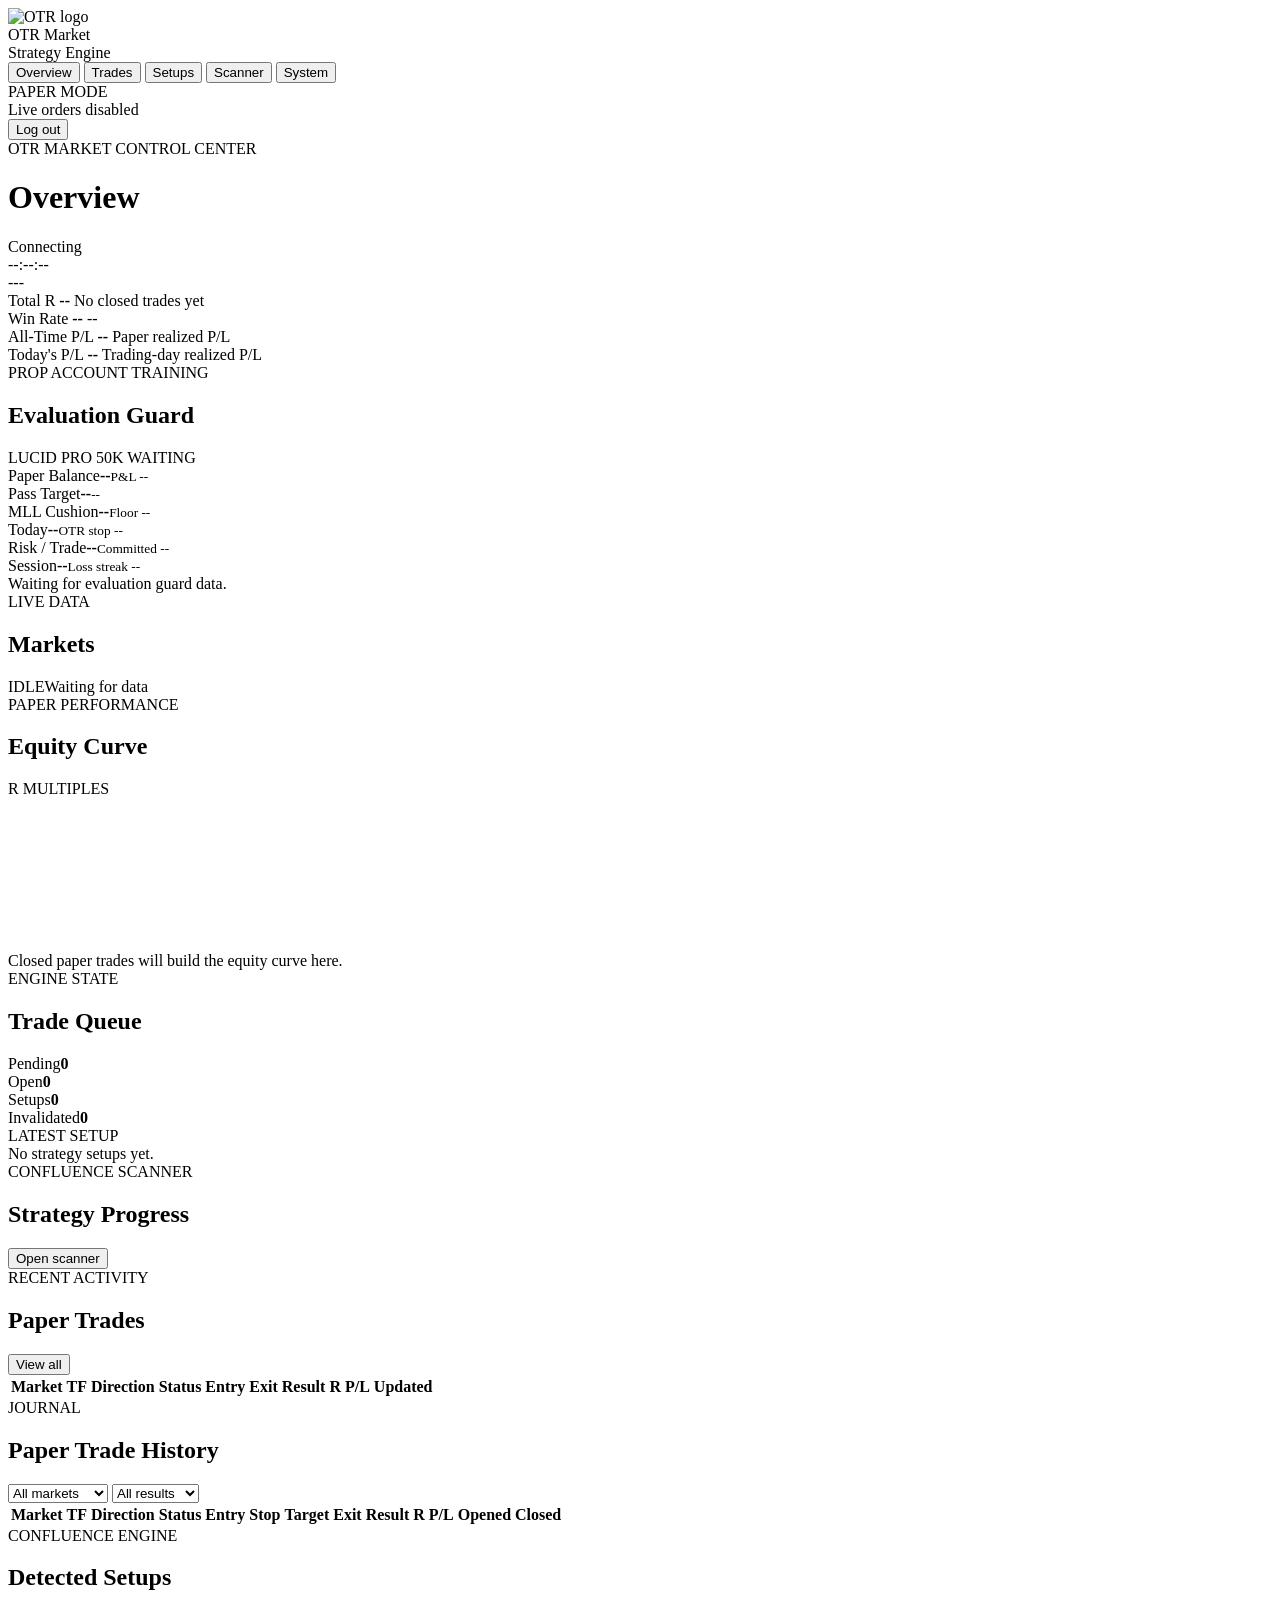
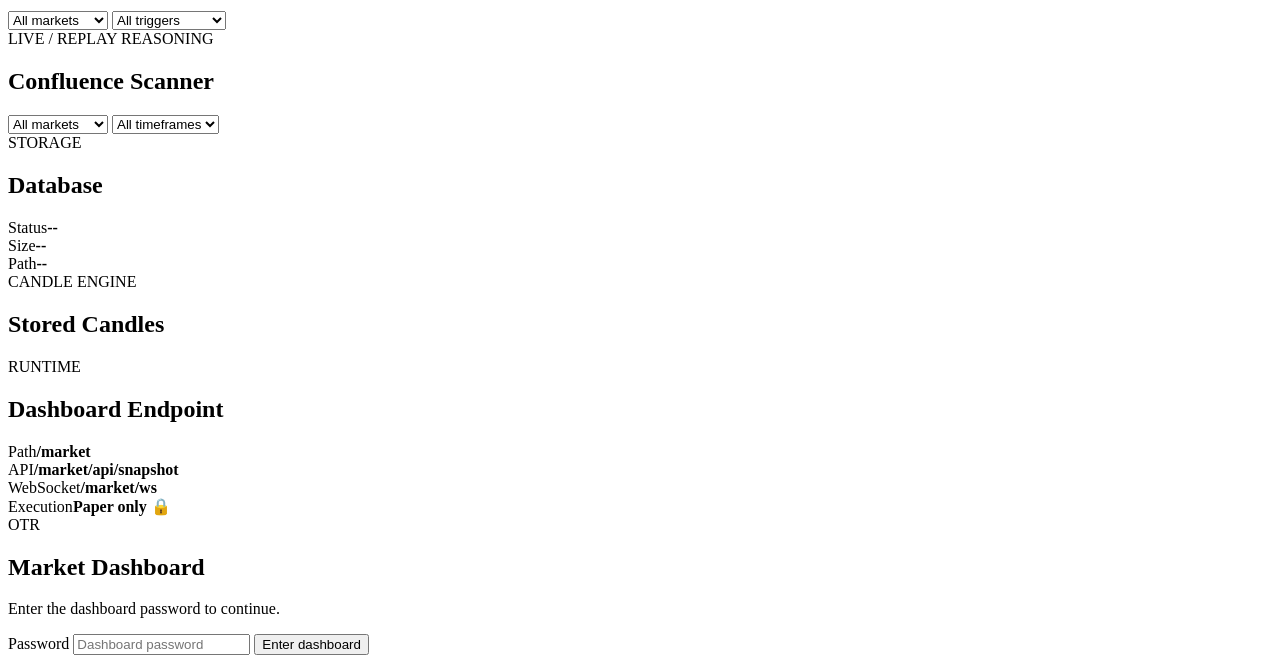
==== src/dashboard/static/index.html @ 43da17cb "Load scanner execution decision sync" ====
<!doctype html>
<html lang="en">
<head>
  <meta charset="utf-8">
  <meta name="viewport" content="width=device-width, initial-scale=1">
  <meta name="theme-color" content="#000000">
  <title>OTR Market Dashboard</title>
  <link rel="icon" type="image/png" sizes="64x64" href="/market/assets/favicon.png?v=4.4.1">
  <link rel="apple-touch-icon" sizes="180x180" href="/market/assets/apple-touch-icon.png?v=4.4.1">
  <link rel="stylesheet" href="/market/assets/styles.css?v=4.5">
  <link rel="stylesheet" href="/market/assets/trading-days.css?v=4.9">
</head>
<body>
<div id="app" class="app-shell">
  <aside class="sidebar">
    <div class="brand-row">
      <div class="brand-mark logo-mark"><img src="/market/assets/otr-logo.png" alt="OTR logo"></div>
      <div>
        <div class="brand-title">OTR Market</div>
        <div class="brand-subtitle">Strategy Engine</div>
      </div>
    </div>

    <nav class="nav-stack" aria-label="Dashboard sections">
      <button class="nav-item active" data-view="overview">Overview</button>
      <button class="nav-item" data-view="trades">Trades</button>
      <button class="nav-item" data-view="setups">Setups</button>
      <button class="nav-item" data-view="scanner">Scanner</button>
      <button class="nav-item" data-view="system">System</button>
    </nav>

    <div class="sidebar-foot">
      <div class="mode-badge">PAPER MODE</div>
      <div class="side-meta">Live orders disabled</div>
      <button id="logoutButton" class="ghost-button hidden" type="button">Log out</button>
    </div>
  </aside>

  <main class="main-panel">
    <header class="topbar">
      <div>
        <div class="eyebrow">OTR MARKET CONTROL CENTER</div>
        <h1 id="viewTitle">Overview</h1>
      </div>
      <div class="topbar-right">
        <div class="status-pill"><span id="connectionDot" class="status-dot"></span><span id="connectionText">Connecting</span></div>
        <div class="clock-block">
          <div id="clock">--:--:--</div>
          <div id="clockDate" class="muted">---</div>
        </div>
      </div>
    </header>

    <section id="overviewView" class="view active">
      <div class="metric-grid">
        <article class="metric-card accent-card">
          <span class="metric-label">Total R</span>
          <strong id="totalR" class="metric-value">--</strong>
          <span id="closedTradesSub" class="metric-sub">No closed trades yet</span>
        </article>
        <article class="metric-card">
          <span class="metric-label">Win Rate</span>
          <strong id="winRate" class="metric-value">--</strong>
          <span id="winLossSub" class="metric-sub">--</span>
        </article>
        <article class="metric-card">
          <span class="metric-label">All-Time P/L</span>
          <strong id="allTimePnl" class="metric-value">--</strong>
          <span id="allTimePnlSub" class="metric-sub">Paper realized P/L</span>
        </article>
        <article class="metric-card">
          <span class="metric-label">Today's P/L</span>
          <strong id="todayPnl" class="metric-value">--</strong>
          <span id="todayPnlSub" class="metric-sub">Trading-day realized P/L</span>
        </article>
      </div>

      <section class="panel prop-guard-panel">
        <div class="panel-head">
          <div>
            <div class="section-kicker">PROP ACCOUNT TRAINING</div>
            <h2>Evaluation Guard</h2>
          </div>
          <div class="prop-guard-head">
            <span id="evalProfile" class="tiny-chip">LUCID PRO 50K</span>
            <span id="evalStatus" class="eval-status-chip">WAITING</span>
          </div>
        </div>
        <div class="eval-grid">
          <div class="eval-stat"><span>Paper Balance</span><strong id="evalBalance">--</strong><small id="evalPnl">P&amp;L --</small></div>
          <div class="eval-stat"><span>Pass Target</span><strong id="evalTarget">--</strong><small id="evalProgressText">--</small></div>
          <div class="eval-stat"><span>MLL Cushion</span><strong id="evalCushion">--</strong><small id="evalFloor">Floor --</small></div>
          <div class="eval-stat"><span>Today</span><strong id="evalToday">--</strong><small id="evalDailyStop">OTR stop --</small></div>
          <div class="eval-stat"><span>Risk / Trade</span><strong id="evalRisk">--</strong><small id="evalCommitted">Committed --</small></div>
          <div class="eval-stat"><span>Session</span><strong id="evalTrades">--</strong><small id="evalLossStreak">Loss streak --</small></div>
        </div>
        <div class="eval-progress"><span id="evalProgressBar"></span></div>
        <div id="evalReason" class="eval-reason">Waiting for evaluation guard data.</div>
      </section>

      <section class="panel market-panel">
        <div class="panel-head">
          <div>
            <div class="section-kicker">LIVE DATA</div>
            <h2>Markets</h2>
          </div>
          <div class="runtime-head"><span id="runtimeMode" class="tiny-chip">IDLE</span><span id="generatedAt" class="muted">Waiting for data</span></div>
        </div>
        <div id="marketGrid" class="market-grid"></div>
      </section>

      <div class="split-grid">
        <section class="panel chart-panel">
          <div class="panel-head">
            <div>
              <div class="section-kicker">PAPER PERFORMANCE</div>
              <h2>Equity Curve</h2>
            </div>
            <span class="tiny-chip">R MULTIPLES</span>
          </div>
          <div class="chart-wrap">
            <canvas id="equityCanvas" aria-label="Cumulative paper-trading R curve"></canvas>
            <div id="chartEmpty" class="empty-state">Closed paper trades will build the equity curve here.</div>
          </div>
        </section>

        <section class="panel activity-panel">
          <div class="panel-head">
            <div>
              <div class="section-kicker">ENGINE STATE</div>
              <h2>Trade Queue</h2>
            </div>
          </div>
          <div class="queue-grid">
            <div class="queue-item"><span>Pending</span><strong id="pendingCount">0</strong></div>
            <div class="queue-item"><span>Open</span><strong id="openCount">0</strong></div>
            <div class="queue-item"><span>Setups</span><strong id="setupCount">0</strong></div>
            <div class="queue-item"><span>Invalidated</span><strong id="invalidatedCount">0</strong></div>
          </div>
          <div class="divider"></div>
          <div class="section-kicker">LATEST SETUP</div>
          <div id="latestSetup" class="latest-card empty-state">No strategy setups yet.</div>
        </section>
      </div>


      <section class="panel scanner-preview-panel">
        <div class="panel-head">
          <div>
            <div class="section-kicker">CONFLUENCE SCANNER</div>
            <h2>Strategy Progress</h2>
          </div>
          <button class="text-button" data-jump="scanner" type="button">Open scanner</button>
        </div>
        <div id="scannerPreview" class="scanner-grid"></div>
      </section>

      <section class="panel">
        <div class="panel-head">
          <div>
            <div class="section-kicker">RECENT ACTIVITY</div>
            <h2>Paper Trades</h2>
          </div>
          <button class="text-button" data-jump="trades" type="button">View all</button>
        </div>
        <div class="table-wrap">
          <table>
            <thead>
              <tr><th>Market</th><th>TF</th><th>Direction</th><th>Status</th><th>Entry</th><th>Exit</th><th>Result</th><th>R</th><th>P/L</th><th>Updated</th></tr>
            </thead>
            <tbody id="overviewTradesBody"></tbody>
          </table>
        </div>
      </section>
    </section>

    <section id="tradesView" class="view">
      <section class="panel">
        <div class="panel-head filter-head">
          <div>
            <div class="section-kicker">JOURNAL</div>
            <h2>Paper Trade History</h2>
          </div>
          <div class="filters">
            <select id="tradeSymbolFilter" aria-label="Filter trades by market">
              <option value="all">All markets</option>
              <option value="BTC-USD">Bitcoin</option>
              <option value="NQ">NQ Futures</option>
              <option value="ES">ES Futures</option>
              <option value="GC">Gold Futures</option>
            </select>
            <select id="tradeResultFilter" aria-label="Filter trades by result">
              <option value="all">All results</option>
              <option value="WIN">Wins</option>
              <option value="LOSS">Losses</option>
              <option value="OPEN">Open</option>
              <option value="PENDING">Pending</option>
              <option value="INVALIDATED">Invalidated</option>
            </select>
          </div>
        </div>
        <div class="table-wrap tall-table">
          <table>
            <thead>
              <tr><th>Market</th><th>TF</th><th>Direction</th><th>Status</th><th>Entry</th><th>Stop</th><th>Target</th><th>Exit</th><th>Result</th><th>R</th><th>P/L</th><th>Opened</th><th>Closed</th></tr>
            </thead>
            <tbody id="tradesBody"></tbody>
          </table>
        </div>
      </section>
    </section>

    <section id="setupsView" class="view">
      <section class="panel">
        <div class="panel-head filter-head">
          <div>
            <div class="section-kicker">CONFLUENCE ENGINE</div>
            <h2>Detected Setups</h2>
          </div>
          <div class="filters">
            <select id="setupSymbolFilter" aria-label="Filter setups by market">
              <option value="all">All markets</option>
              <option value="BTC-USD">Bitcoin</option>
              <option value="NQ">NQ Futures</option>
              <option value="ES">ES Futures</option>
              <option value="GC">Gold Futures</option>
            </select>
            <select id="setupTriggerFilter" aria-label="Filter setups by trigger">
              <option value="all">All triggers</option>
              <option value="liquidity_sweep">Liquidity sweep</option>
              <option value="smt">SMT</option>
            </select>
          </div>
        </div>
        <div id="setupCards" class="setup-grid"></div>
      </section>
    </section>


    <section id="scannerView" class="view">
      <section class="panel">
        <div class="panel-head filter-head">
          <div>
            <div class="section-kicker">LIVE / REPLAY REASONING</div>
            <h2>Confluence Scanner</h2>
          </div>
          <div class="filters">
            <select id="scannerSymbolFilter" aria-label="Filter scanner by market">
              <option value="all">All markets</option>
              <option value="NQ">NQ Futures</option>
              <option value="ES">ES Futures</option>
              <option value="GC">Gold Futures</option>
              <option value="BTC-USD">Bitcoin</option>
            </select>
            <select id="scannerTimeframeFilter" aria-label="Filter scanner by timeframe">
              <option value="all">All timeframes</option>
              <option value="1m">1 minute</option>
              <option value="5m">5 minutes</option>
              <option value="15m">15 minutes</option>
              <option value="1h">1 hour</option>
            </select>
          </div>
        </div>
        <div id="scannerCards" class="scanner-board"></div>
      </section>
    </section>

    <section id="systemView" class="view">
      <div class="split-grid">
        <section class="panel">
          <div class="panel-head"><div><div class="section-kicker">STORAGE</div><h2>Database</h2></div></div>
          <div class="system-list">
            <div><span>Status</span><strong id="dbStatus">--</strong></div>
            <div><span>Size</span><strong id="dbSize">--</strong></div>
            <div><span>Path</span><strong id="dbPath" class="mono">--</strong></div>
          </div>
        </section>
        <section class="panel">
          <div class="panel-head"><div><div class="section-kicker">CANDLE ENGINE</div><h2>Stored Candles</h2></div></div>
          <div id="candleSummary" class="system-list"></div>
        </section>
      </div>
      <section class="panel">
        <div class="panel-head"><div><div class="section-kicker">RUNTIME</div><h2>Dashboard Endpoint</h2></div></div>
        <div class="system-list">
          <div><span>Path</span><strong class="mono">/market</strong></div>
          <div><span>API</span><strong class="mono">/market/api/snapshot</strong></div>
          <div><span>WebSocket</span><strong class="mono">/market/ws</strong></div>
          <div><span>Execution</span><strong>Paper only 🔒</strong></div>
        </div>
      </section>
    </section>
  </main>

  <div id="loginOverlay" class="login-overlay hidden">
    <div class="login-card">
      <div class="brand-mark large">OTR</div>
      <h2>Market Dashboard</h2>
      <p>Enter the dashboard password to continue.</p>
      <label for="passwordInput">Password</label>
      <input id="passwordInput" type="password" autocomplete="current-password" placeholder="Dashboard password">
      <button id="loginButton" type="button">Enter dashboard</button>
      <div id="loginError" class="login-error" aria-live="polite"></div>
    </div>
  </div>
</div>
<script src="/market/assets/app.js?v=4.5" defer></script>
<script src="/market/assets/scanner-clarity.js?v=6.4" defer></script>
<script src="/market/assets/scanner-decision-live.js?v=6.4" defer></script>
<script src="/market/assets/trading-days.js?v=4.9" defer></script>
</body>
</html>
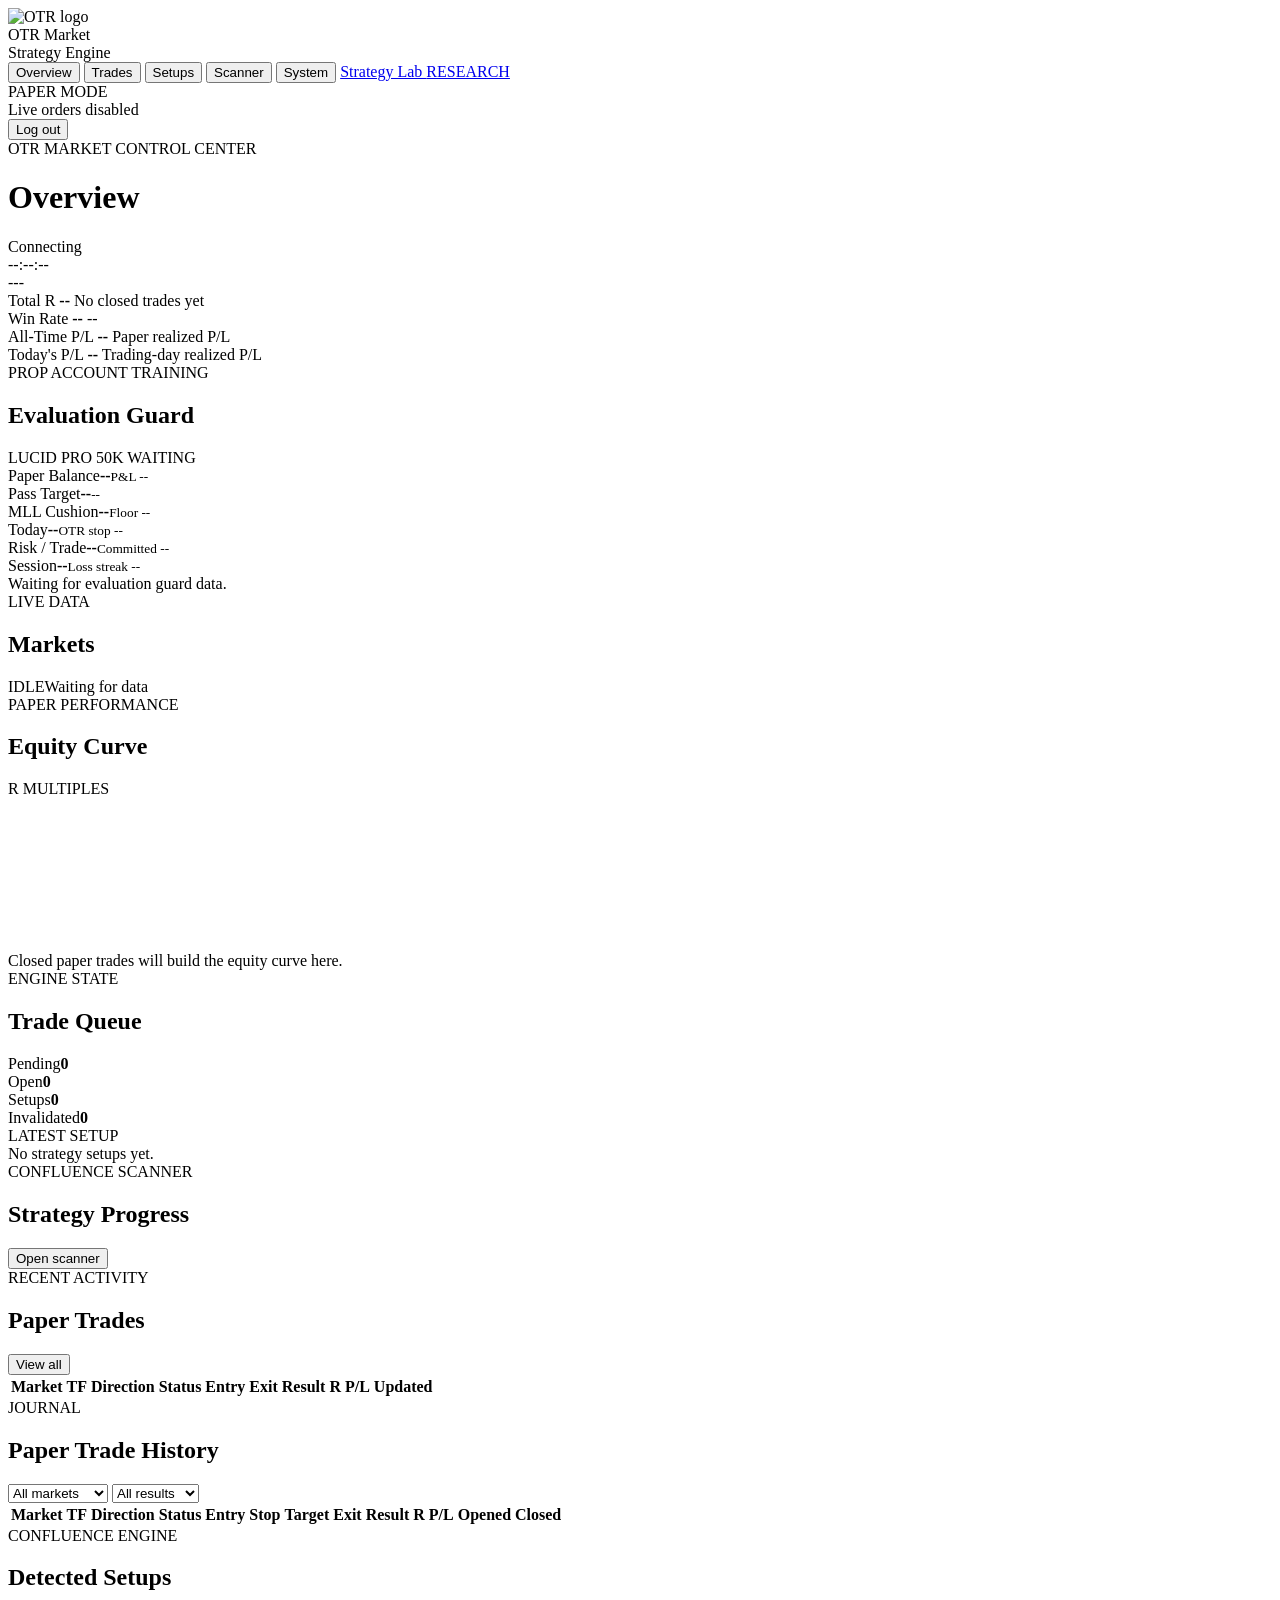
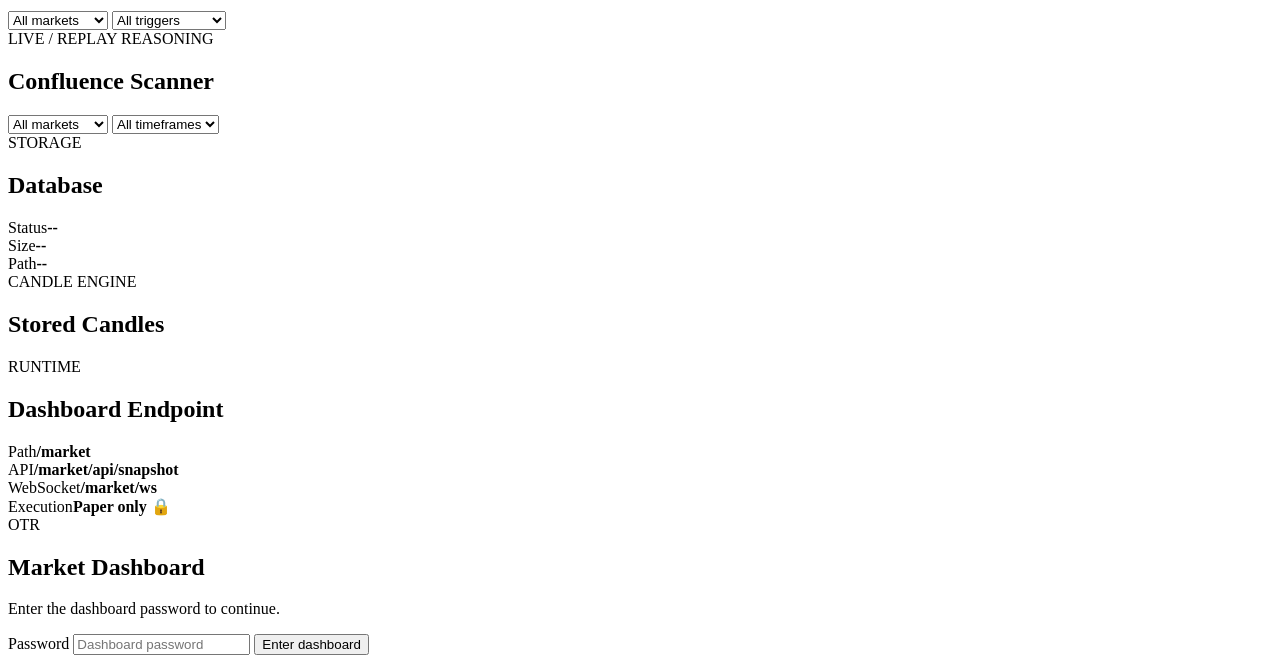
==== commit 883617d2: "OTR Futures Backtest Lab phase 4 dashboard" ====
--- a/src/dashboard/static/index.html
+++ b/src/dashboard/static/index.html
@@ -8,7 +8,7 @@
   <link rel="icon" type="image/png" sizes="64x64" href="/market/assets/favicon.png?v=4.4.1">
   <link rel="apple-touch-icon" sizes="180x180" href="/market/assets/apple-touch-icon.png?v=4.4.1">
   <link rel="stylesheet" href="/market/assets/styles.css?v=4.5">
-  <link rel="stylesheet" href="/market/assets/trading-days.css?v=4.9">
+  <link rel="stylesheet" href="/market/assets/trading-days.css?v=6.6.2">
 </head>
 <body>
 <div id="app" class="app-shell">
@@ -27,6 +27,7 @@
       <button class="nav-item" data-view="setups">Setups</button>
       <button class="nav-item" data-view="scanner">Scanner</button>
       <button class="nav-item" data-view="system">System</button>
+      <a class="nav-item nav-link" href="/market/research">Strategy Lab <span>RESEARCH</span></a>
     </nav>
 
     <div class="sidebar-foot">
@@ -143,7 +144,6 @@
         </section>
       </div>
 
-
       <section class="panel scanner-preview-panel">
         <div class="panel-head">
           <div>
@@ -235,7 +235,6 @@
         <div id="setupCards" class="setup-grid"></div>
       </section>
     </section>
-
 
     <section id="scannerView" class="view">
       <section class="panel">
@@ -305,8 +304,9 @@
   </div>
 </div>
 <script src="/market/assets/app.js?v=4.5" defer></script>
+<script src="/market/assets/trade-history-cleanup.js?v=6.5.2" defer></script>
 <script src="/market/assets/scanner-clarity.js?v=6.4" defer></script>
 <script src="/market/assets/scanner-decision-live.js?v=6.4" defer></script>
-<script src="/market/assets/trading-days.js?v=4.9" defer></script>
+<script src="/market/assets/trading-days.js?v=6.6.2" defer></script>
 </body>
-</html>+</html>
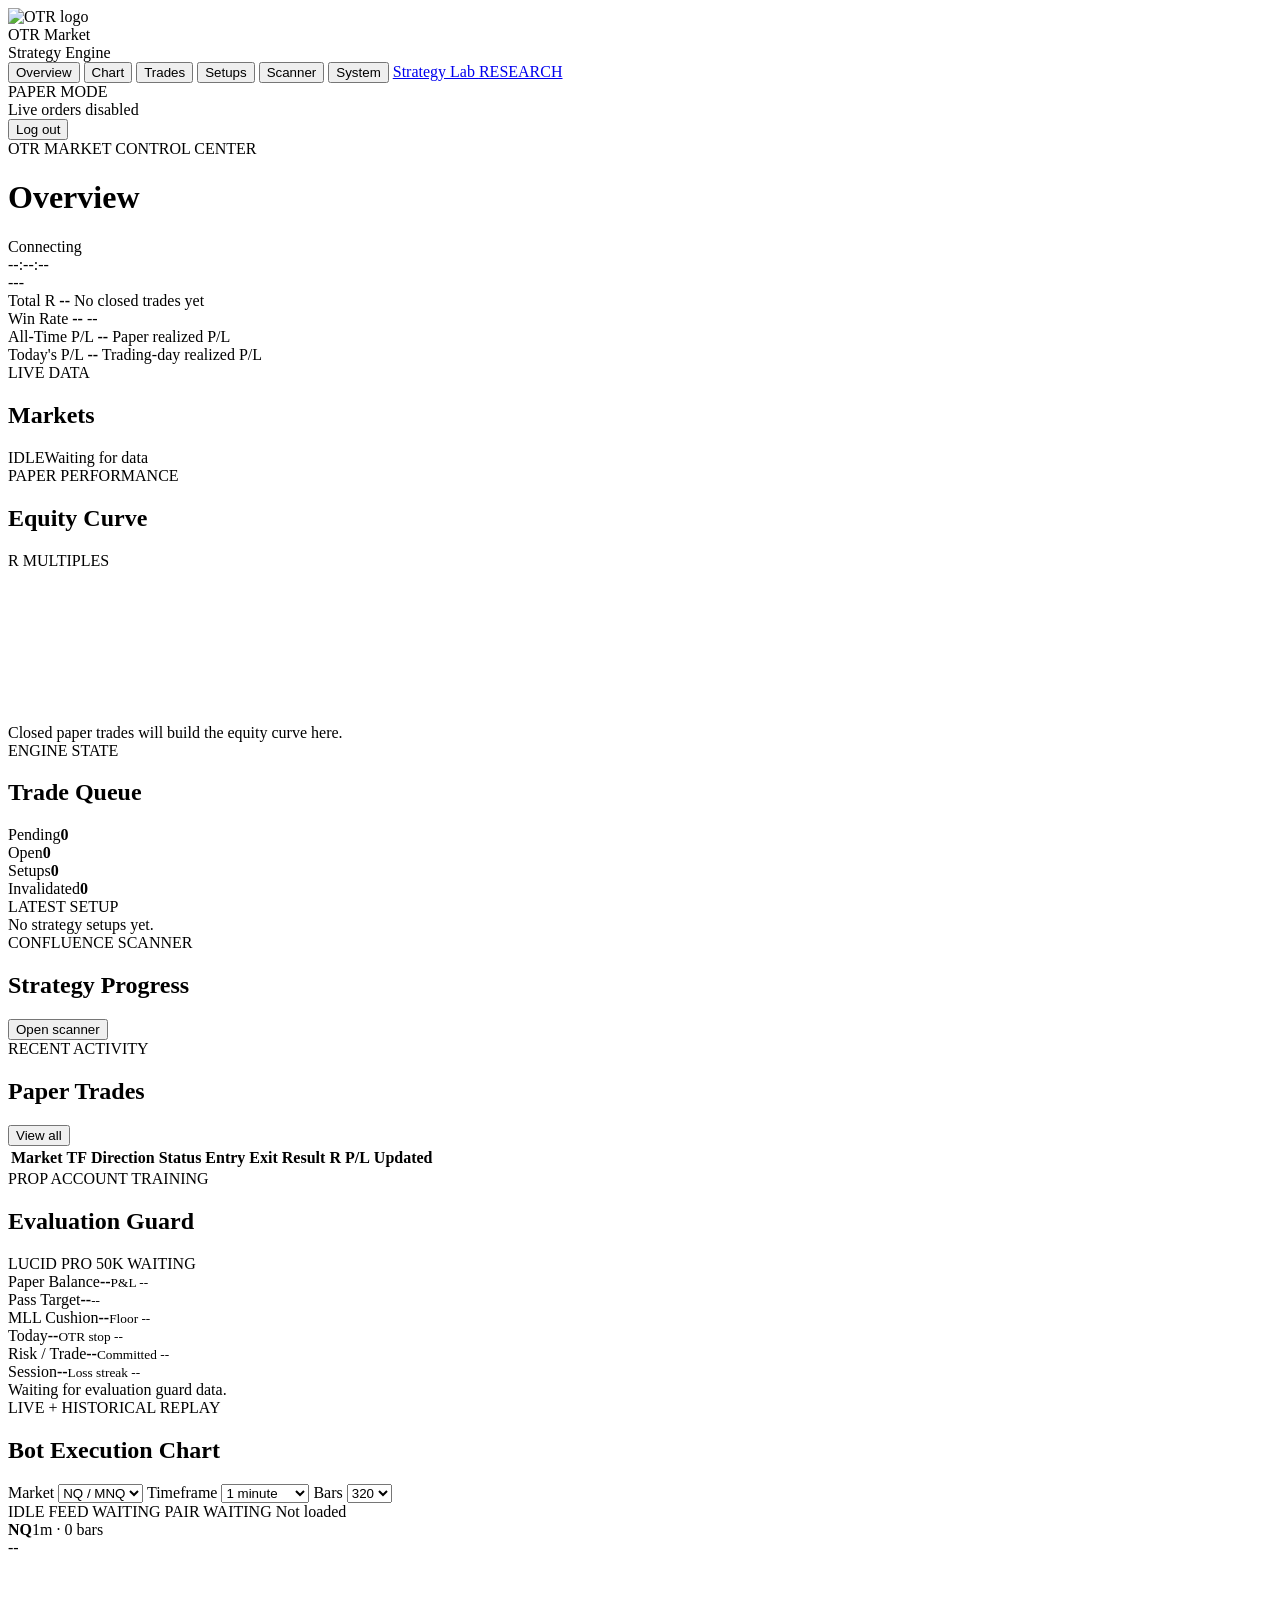
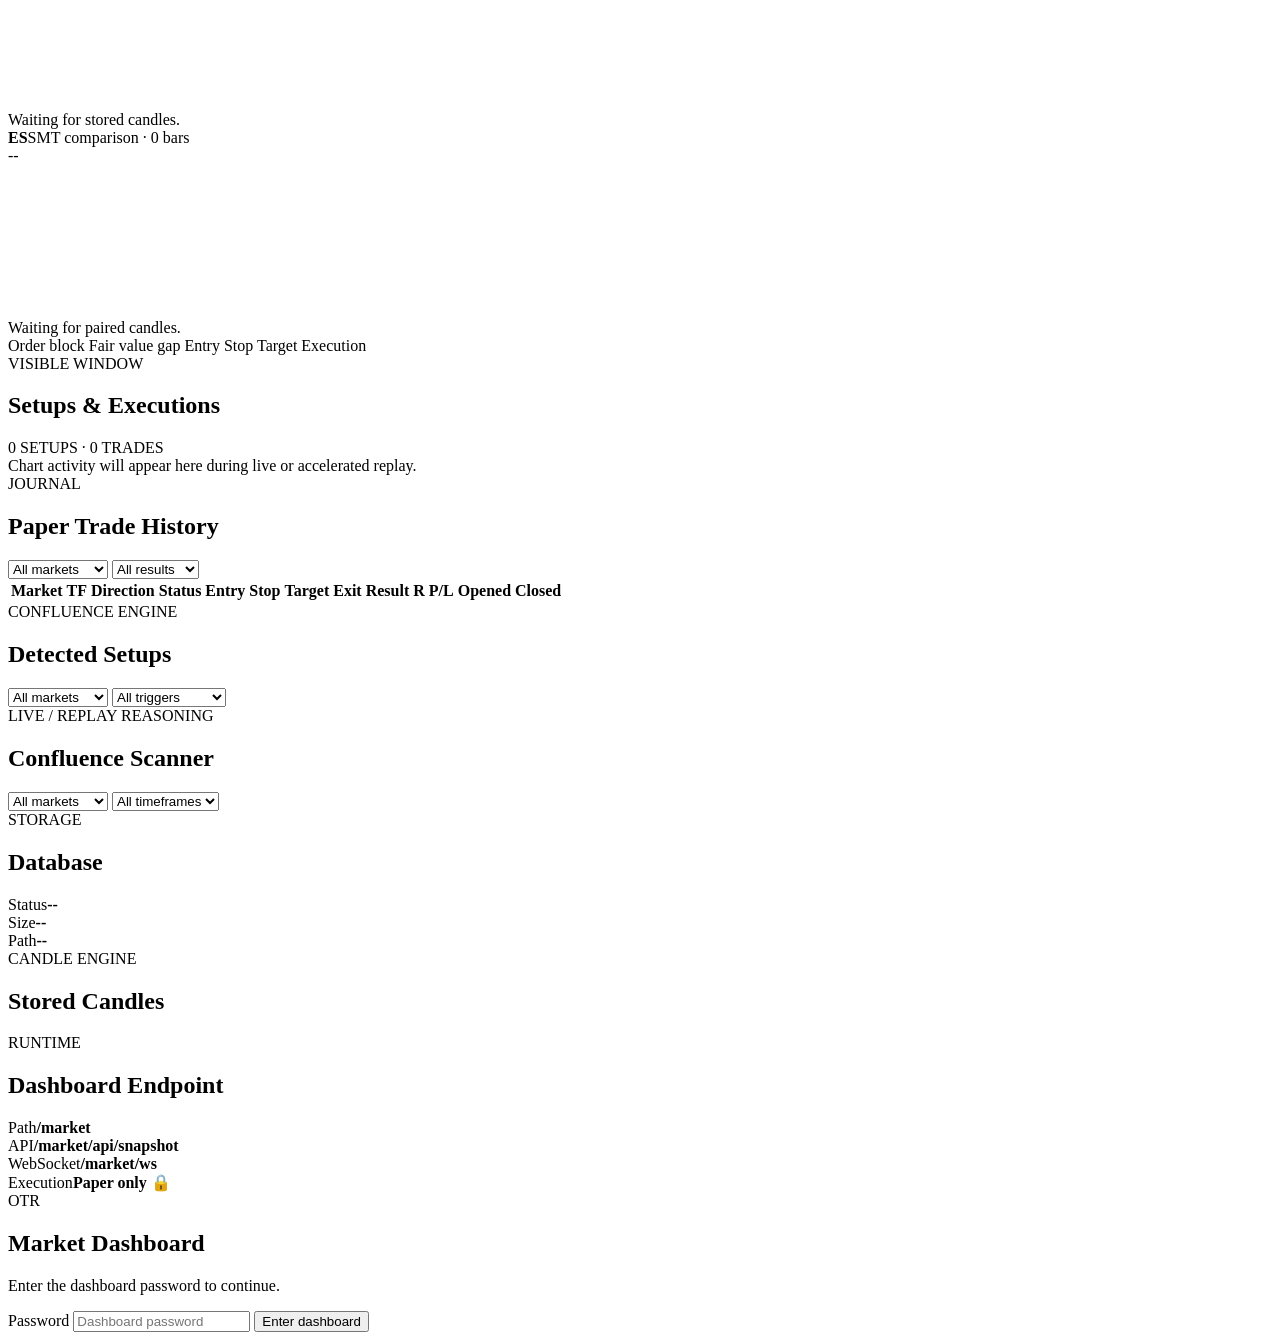
==== commit 733a726e: "Add live execution chart and reorder eval panel" ====
--- a/src/dashboard/static/index.html
+++ b/src/dashboard/static/index.html
@@ -9,6 +9,7 @@
   <link rel="apple-touch-icon" sizes="180x180" href="/market/assets/apple-touch-icon.png?v=4.4.1">
   <link rel="stylesheet" href="/market/assets/styles.css?v=4.5">
   <link rel="stylesheet" href="/market/assets/trading-days.css?v=6.6.2">
+  <link rel="stylesheet" href="/market/assets/execution-chart.css?v=7.1">
 </head>
 <body>
 <div id="app" class="app-shell">
@@ -23,6 +24,7 @@
 
     <nav class="nav-stack" aria-label="Dashboard sections">
       <button class="nav-item active" data-view="overview">Overview</button>
+      <button class="nav-item" data-view="chart">Chart</button>
       <button class="nav-item" data-view="trades">Trades</button>
       <button class="nav-item" data-view="setups">Setups</button>
       <button class="nav-item" data-view="scanner">Scanner</button>
@@ -76,6 +78,80 @@
         </article>
       </div>
 
+      <section class="panel market-panel">
+        <div class="panel-head">
+          <div>
+            <div class="section-kicker">LIVE DATA</div>
+            <h2>Markets</h2>
+          </div>
+          <div class="runtime-head"><span id="runtimeMode" class="tiny-chip">IDLE</span><span id="generatedAt" class="muted">Waiting for data</span></div>
+        </div>
+        <div id="marketGrid" class="market-grid"></div>
+      </section>
+
+      <div class="split-grid">
+        <section class="panel chart-panel">
+          <div class="panel-head">
+            <div>
+              <div class="section-kicker">PAPER PERFORMANCE</div>
+              <h2>Equity Curve</h2>
+            </div>
+            <span class="tiny-chip">R MULTIPLES</span>
+          </div>
+          <div class="chart-wrap">
+            <canvas id="equityCanvas" aria-label="Cumulative paper-trading R curve"></canvas>
+            <div id="chartEmpty" class="empty-state">Closed paper trades will build the equity curve here.</div>
+          </div>
+        </section>
+
+        <section class="panel activity-panel">
+          <div class="panel-head">
+            <div>
+              <div class="section-kicker">ENGINE STATE</div>
+              <h2>Trade Queue</h2>
+            </div>
+          </div>
+          <div class="queue-grid">
+            <div class="queue-item"><span>Pending</span><strong id="pendingCount">0</strong></div>
+            <div class="queue-item"><span>Open</span><strong id="openCount">0</strong></div>
+            <div class="queue-item"><span>Setups</span><strong id="setupCount">0</strong></div>
+            <div class="queue-item"><span>Invalidated</span><strong id="invalidatedCount">0</strong></div>
+          </div>
+          <div class="divider"></div>
+          <div class="section-kicker">LATEST SETUP</div>
+          <div id="latestSetup" class="latest-card empty-state">No strategy setups yet.</div>
+        </section>
+      </div>
+
+      <section class="panel scanner-preview-panel">
+        <div class="panel-head">
+          <div>
+            <div class="section-kicker">CONFLUENCE SCANNER</div>
+            <h2>Strategy Progress</h2>
+          </div>
+          <button class="text-button" data-jump="scanner" type="button">Open scanner</button>
+        </div>
+        <div id="scannerPreview" class="scanner-grid"></div>
+      </section>
+
+      <section class="panel">
+        <div class="panel-head">
+          <div>
+            <div class="section-kicker">RECENT ACTIVITY</div>
+            <h2>Paper Trades</h2>
+          </div>
+          <button class="text-button" data-jump="trades" type="button">View all</button>
+        </div>
+        <div class="table-wrap">
+          <table>
+            <thead>
+              <tr><th>Market</th><th>TF</th><th>Direction</th><th>Status</th><th>Entry</th><th>Exit</th><th>Result</th><th>R</th><th>P/L</th><th>Updated</th></tr>
+            </thead>
+            <tbody id="overviewTradesBody"></tbody>
+          </table>
+        </div>
+      </section>
+
       <section class="panel prop-guard-panel">
         <div class="panel-head">
           <div>
@@ -98,78 +174,95 @@
         <div class="eval-progress"><span id="evalProgressBar"></span></div>
         <div id="evalReason" class="eval-reason">Waiting for evaluation guard data.</div>
       </section>
-
-      <section class="panel market-panel">
+    </section>
+
+    <section id="chartView" class="view">
+      <section class="panel execution-chart-panel">
+        <div class="panel-head execution-chart-head">
+          <div>
+            <div class="section-kicker">LIVE + HISTORICAL REPLAY</div>
+            <h2>Bot Execution Chart</h2>
+          </div>
+          <div class="execution-chart-filters">
+            <label>Market
+              <select id="chartSymbol" aria-label="Chart market">
+                <option value="NQ">NQ / MNQ</option>
+                <option value="ES">ES / MES</option>
+                <option value="GC">GC / MGC</option>
+              </select>
+            </label>
+            <label>Timeframe
+              <select id="chartTimeframe" aria-label="Chart timeframe">
+                <option value="1m">1 minute</option>
+                <option value="5m">5 minutes</option>
+                <option value="15m">15 minutes</option>
+                <option value="30m">30 minutes</option>
+                <option value="1h">1 hour</option>
+              </select>
+            </label>
+            <label>Bars
+              <select id="chartLimit" aria-label="Chart bar count">
+                <option value="120">120</option>
+                <option value="320" selected>320</option>
+                <option value="600">600</option>
+              </select>
+            </label>
+          </div>
+        </div>
+
+        <div class="chart-status-row" aria-live="polite">
+          <span id="chartRuntime" class="chart-status-chip">IDLE</span>
+          <span id="chartFeed" class="chart-status-chip">FEED WAITING</span>
+          <span id="chartSync" class="chart-status-chip">PAIR WAITING</span>
+          <span id="chartUpdated" class="chart-updated">Not loaded</span>
+        </div>
+
+        <div class="execution-chart-grid">
+          <article class="execution-chart-card execution-chart-primary">
+            <div class="execution-chart-title">
+              <div><strong id="primaryChartName">NQ</strong><span id="primaryChartMeta">1m · 0 bars</span></div>
+              <span id="primaryChartPrice" class="chart-last-price">--</span>
+            </div>
+            <div class="execution-canvas-wrap">
+              <canvas id="primaryExecutionCanvas" aria-label="NQ bot execution candlestick chart"></canvas>
+              <div id="primaryChartEmpty" class="chart-empty">Waiting for stored candles.</div>
+              <div id="primaryChartTooltip" class="chart-tooltip hidden"></div>
+            </div>
+          </article>
+
+          <article id="pairChartCard" class="execution-chart-card execution-chart-pair">
+            <div class="execution-chart-title">
+              <div><strong id="pairChartName">ES</strong><span id="pairChartMeta">SMT comparison · 0 bars</span></div>
+              <span id="pairChartPrice" class="chart-last-price">--</span>
+            </div>
+            <div class="execution-canvas-wrap compact">
+              <canvas id="pairExecutionCanvas" aria-label="ES SMT comparison candlestick chart"></canvas>
+              <div id="pairChartEmpty" class="chart-empty">Waiting for paired candles.</div>
+              <div id="pairChartTooltip" class="chart-tooltip hidden"></div>
+            </div>
+          </article>
+        </div>
+
+        <div class="execution-legend" aria-label="Chart legend">
+          <span><i class="legend-box ob"></i>Order block</span>
+          <span><i class="legend-box fvg"></i>Fair value gap</span>
+          <span><i class="legend-line entry"></i>Entry</span>
+          <span><i class="legend-line stop"></i>Stop</span>
+          <span><i class="legend-line target"></i>Target</span>
+          <span><i class="legend-marker"></i>Execution</span>
+        </div>
+      </section>
+
+      <section class="panel chart-activity-panel">
         <div class="panel-head">
           <div>
-            <div class="section-kicker">LIVE DATA</div>
-            <h2>Markets</h2>
-          </div>
-          <div class="runtime-head"><span id="runtimeMode" class="tiny-chip">IDLE</span><span id="generatedAt" class="muted">Waiting for data</span></div>
-        </div>
-        <div id="marketGrid" class="market-grid"></div>
-      </section>
-
-      <div class="split-grid">
-        <section class="panel chart-panel">
-          <div class="panel-head">
-            <div>
-              <div class="section-kicker">PAPER PERFORMANCE</div>
-              <h2>Equity Curve</h2>
-            </div>
-            <span class="tiny-chip">R MULTIPLES</span>
-          </div>
-          <div class="chart-wrap">
-            <canvas id="equityCanvas" aria-label="Cumulative paper-trading R curve"></canvas>
-            <div id="chartEmpty" class="empty-state">Closed paper trades will build the equity curve here.</div>
-          </div>
-        </section>
-
-        <section class="panel activity-panel">
-          <div class="panel-head">
-            <div>
-              <div class="section-kicker">ENGINE STATE</div>
-              <h2>Trade Queue</h2>
-            </div>
-          </div>
-          <div class="queue-grid">
-            <div class="queue-item"><span>Pending</span><strong id="pendingCount">0</strong></div>
-            <div class="queue-item"><span>Open</span><strong id="openCount">0</strong></div>
-            <div class="queue-item"><span>Setups</span><strong id="setupCount">0</strong></div>
-            <div class="queue-item"><span>Invalidated</span><strong id="invalidatedCount">0</strong></div>
-          </div>
-          <div class="divider"></div>
-          <div class="section-kicker">LATEST SETUP</div>
-          <div id="latestSetup" class="latest-card empty-state">No strategy setups yet.</div>
-        </section>
-      </div>
-
-      <section class="panel scanner-preview-panel">
-        <div class="panel-head">
-          <div>
-            <div class="section-kicker">CONFLUENCE SCANNER</div>
-            <h2>Strategy Progress</h2>
-          </div>
-          <button class="text-button" data-jump="scanner" type="button">Open scanner</button>
-        </div>
-        <div id="scannerPreview" class="scanner-grid"></div>
-      </section>
-
-      <section class="panel">
-        <div class="panel-head">
-          <div>
-            <div class="section-kicker">RECENT ACTIVITY</div>
-            <h2>Paper Trades</h2>
-          </div>
-          <button class="text-button" data-jump="trades" type="button">View all</button>
-        </div>
-        <div class="table-wrap">
-          <table>
-            <thead>
-              <tr><th>Market</th><th>TF</th><th>Direction</th><th>Status</th><th>Entry</th><th>Exit</th><th>Result</th><th>R</th><th>P/L</th><th>Updated</th></tr>
-            </thead>
-            <tbody id="overviewTradesBody"></tbody>
-          </table>
+            <div class="section-kicker">VISIBLE WINDOW</div>
+            <h2>Setups &amp; Executions</h2>
+          </div>
+          <span id="chartWindowCounts" class="tiny-chip">0 SETUPS · 0 TRADES</span>
+        </div>
+        <div id="chartActivityList" class="chart-activity-list">
+          <div class="empty-state">Chart activity will appear here during live or accelerated replay.</div>
         </div>
       </section>
     </section>
@@ -308,5 +401,6 @@
 <script src="/market/assets/scanner-clarity.js?v=6.4" defer></script>
 <script src="/market/assets/scanner-decision-live.js?v=6.4" defer></script>
 <script src="/market/assets/trading-days.js?v=6.6.2" defer></script>
+<script src="/market/assets/execution-chart.js?v=7.1" defer></script>
 </body>
 </html>
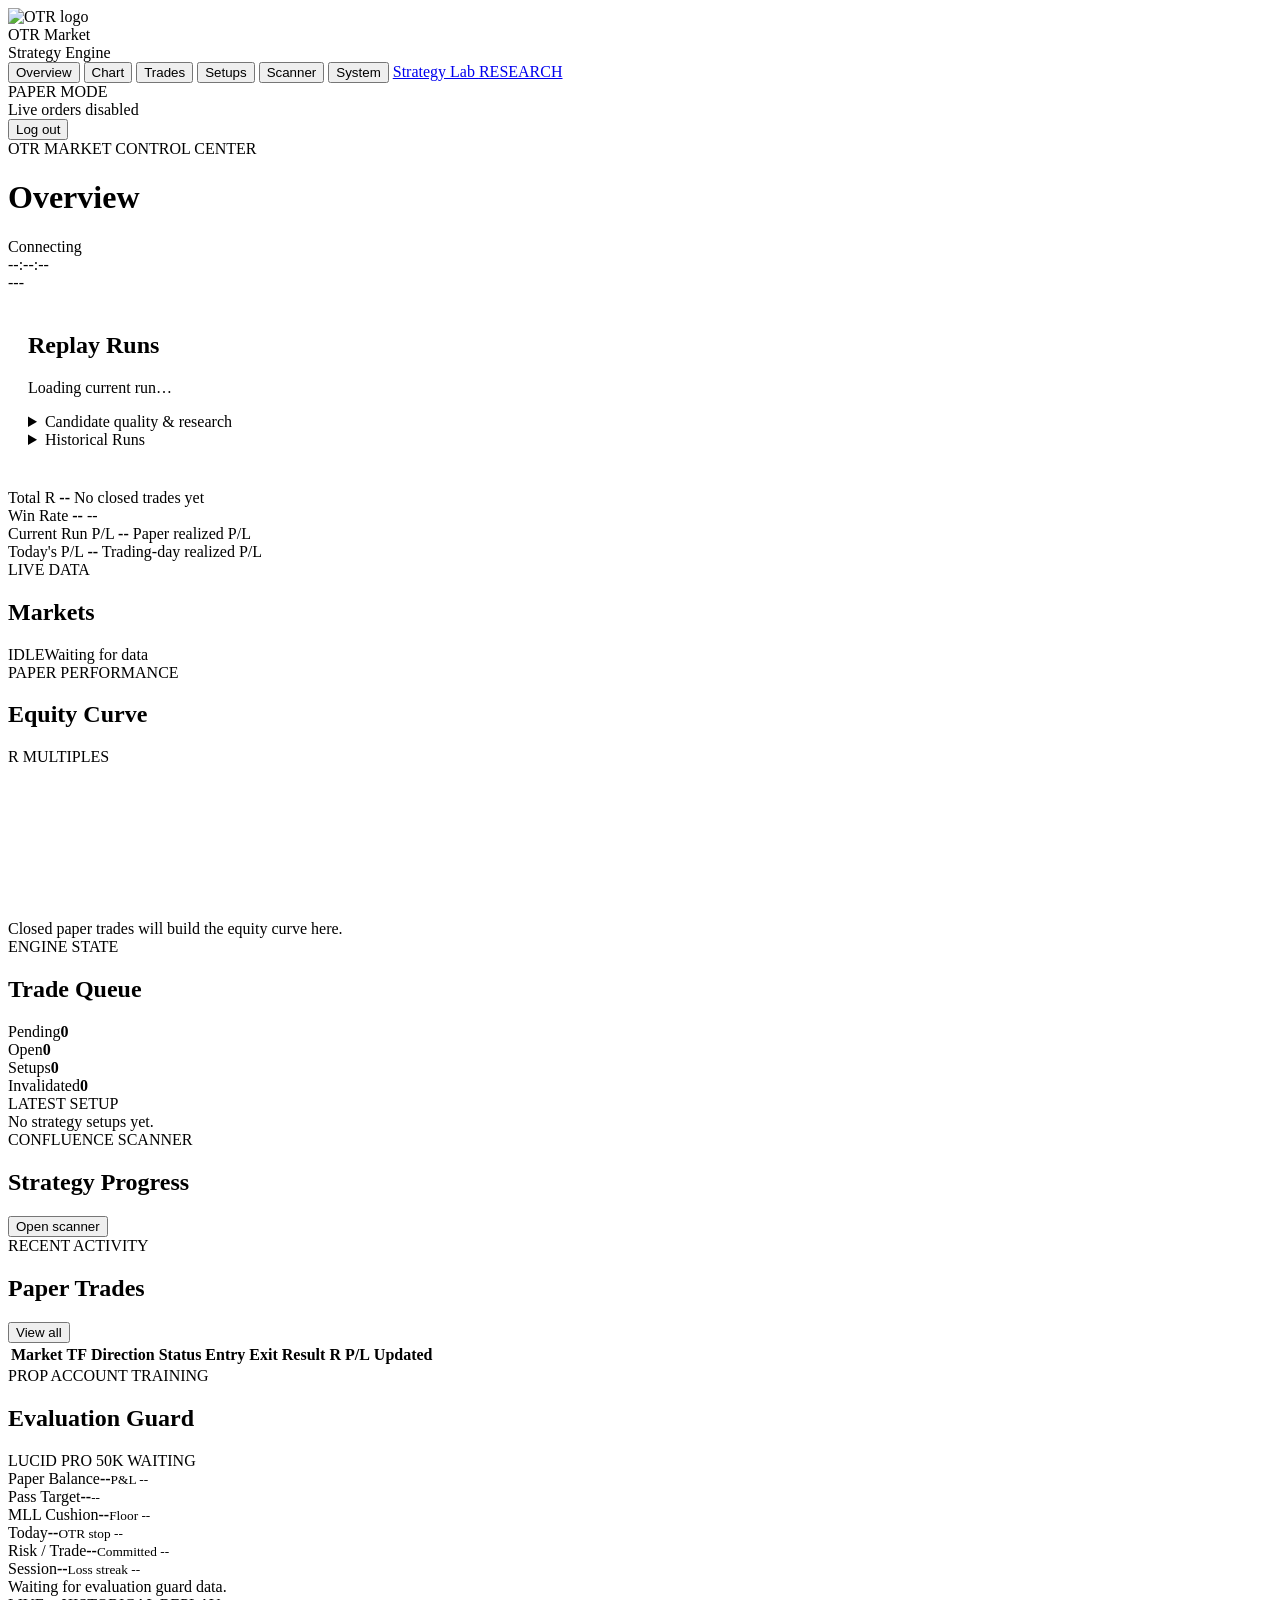
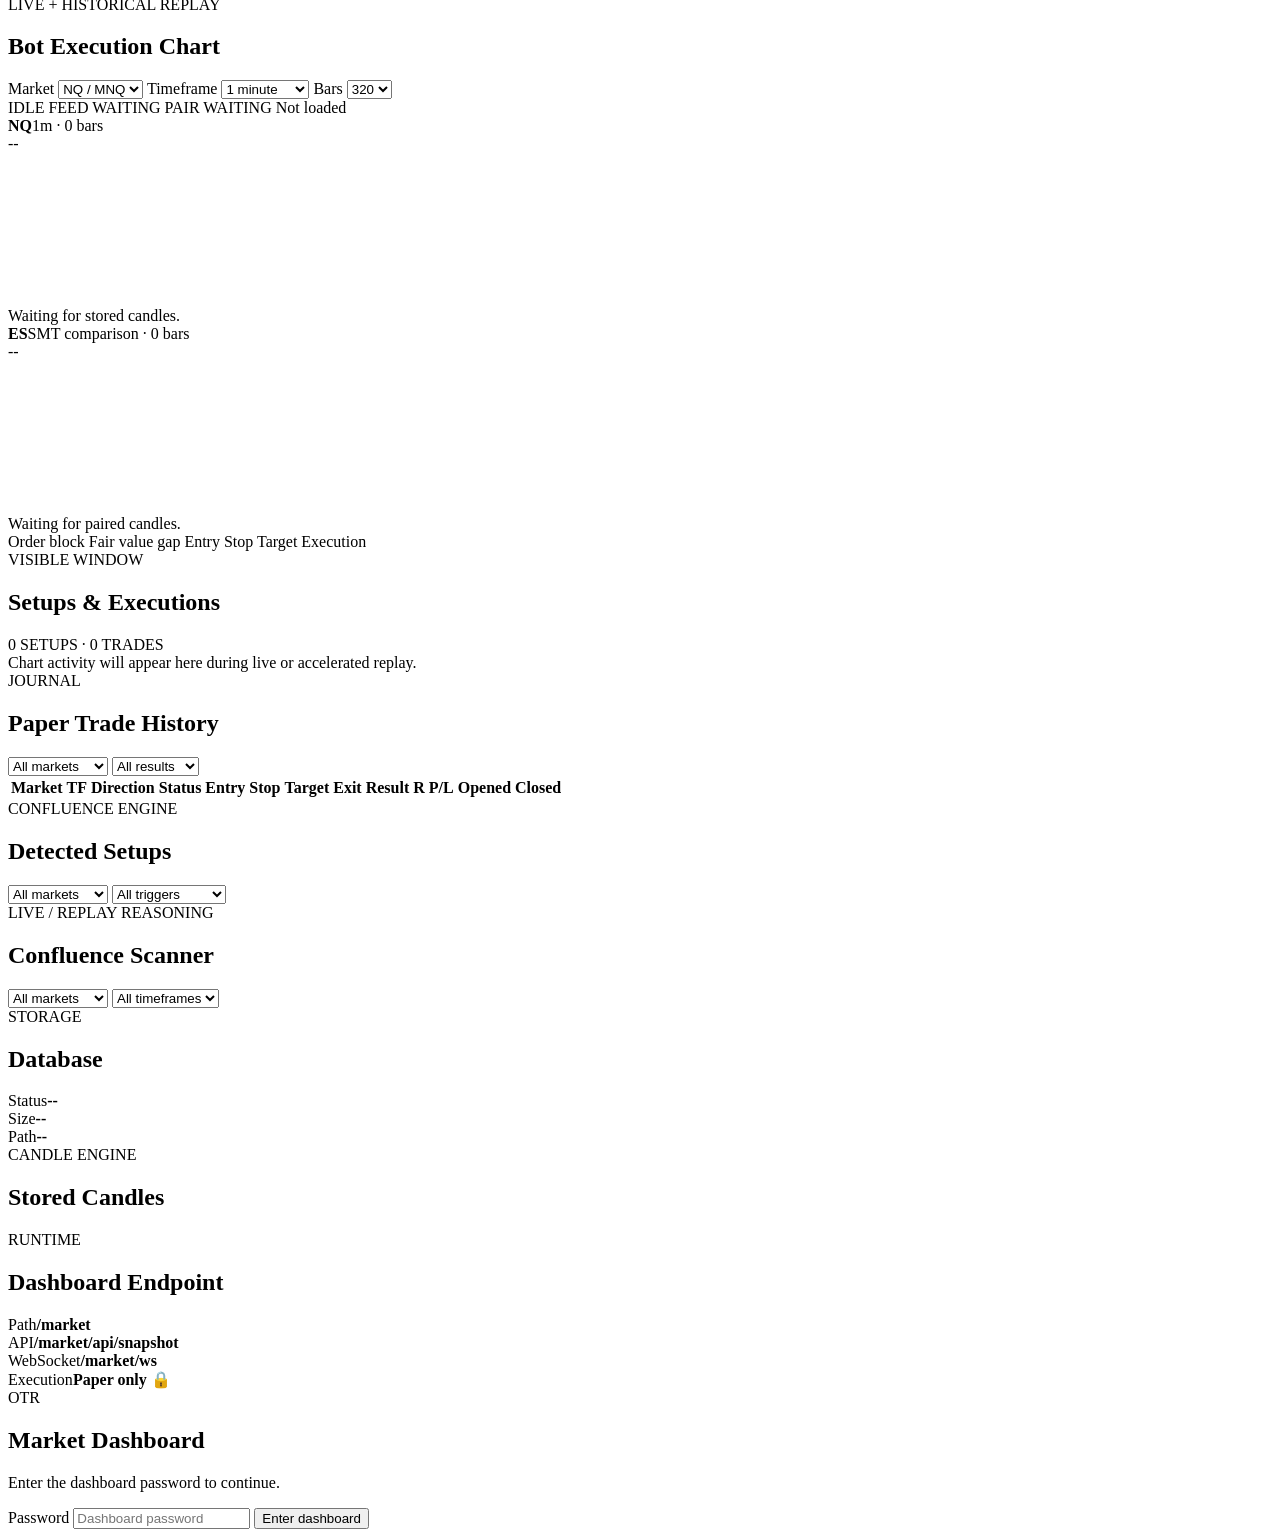
==== commit d5df8c46: "Preserve replay runs and harden candidate funnel evidence and fallback Keep original ledger rows acr" ====
--- a/src/dashboard/static/index.html
+++ b/src/dashboard/static/index.html
@@ -55,6 +55,12 @@
     </header>
 
     <section id="overviewView" class="view active">
+      <section class="panel" id="runLedger81" style="padding:20px;margin-bottom:20px">
+        <h2>Replay Runs</h2><p id="activeRun81">Loading current run…</p>
+        <p id="runFunnel81"></p>
+        <details><summary>Candidate quality & research</summary><pre id="runResearch81" style="white-space:pre-wrap"></pre></details>
+        <details><summary>Historical Runs</summary><div id="runHistory81"></div></details>
+      </section>
       <div class="metric-grid">
         <article class="metric-card accent-card">
           <span class="metric-label">Total R</span>
@@ -67,7 +73,7 @@
           <span id="winLossSub" class="metric-sub">--</span>
         </article>
         <article class="metric-card">
-          <span class="metric-label">All-Time P/L</span>
+          <span class="metric-label">Current Run P/L</span>
           <strong id="allTimePnl" class="metric-value">--</strong>
           <span id="allTimePnlSub" class="metric-sub">Paper realized P/L</span>
         </article>
@@ -402,5 +408,6 @@
 <script src="/market/assets/scanner-decision-live.js?v=6.4" defer></script>
 <script src="/market/assets/trading-days.js?v=6.6.2" defer></script>
 <script src="/market/assets/execution-chart.js?v=7.1" defer></script>
+<script src="/market/assets/run-ledger81.js"></script>
 </body>
 </html>
